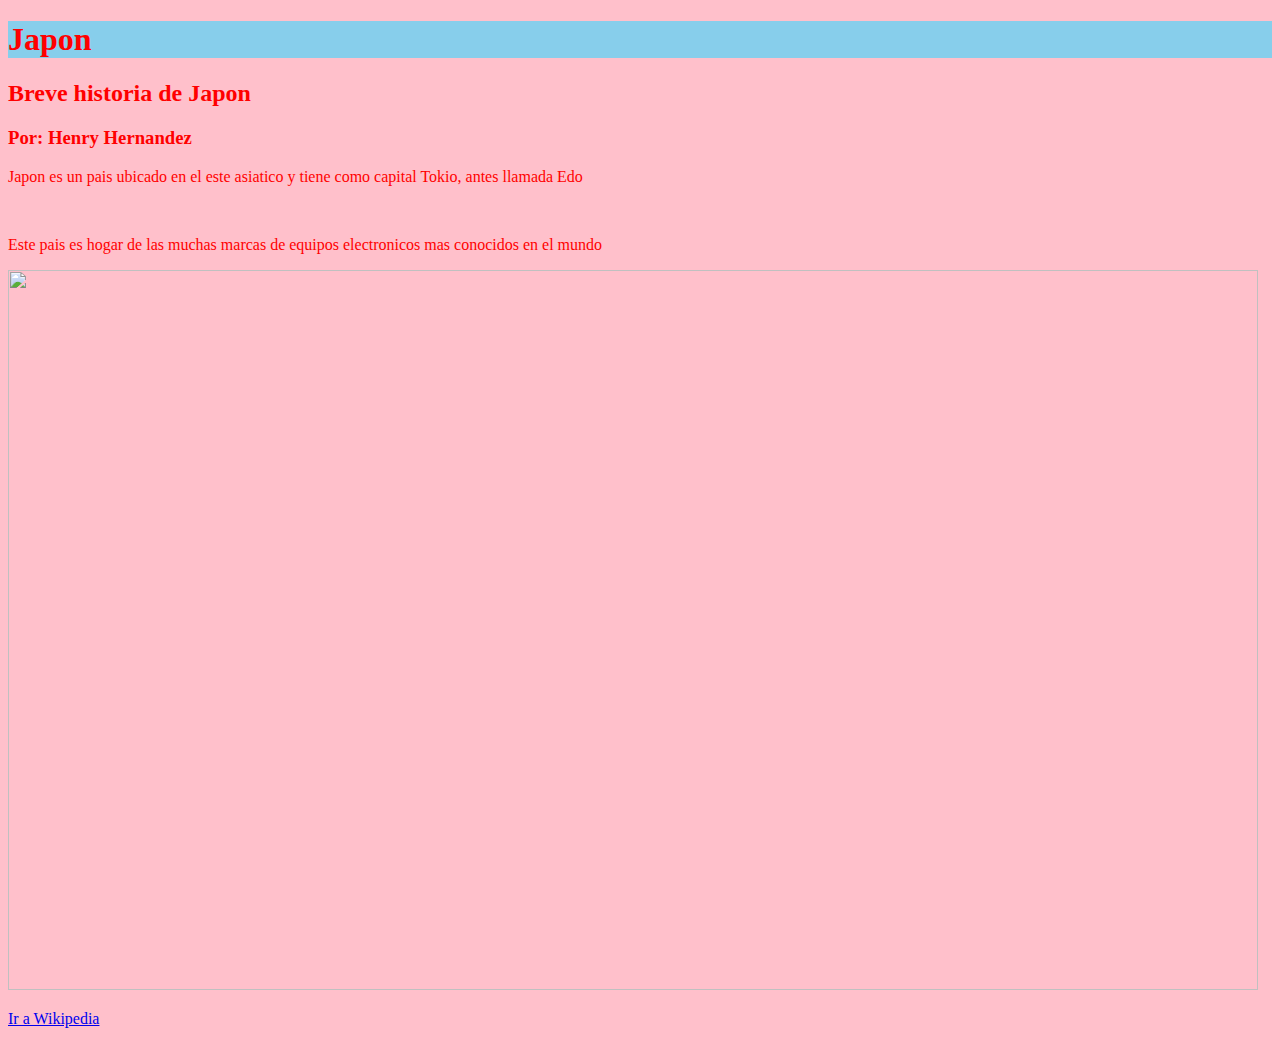
==== html/index.html @ eef5ed25 "Iniciando repaso de HTML y CSS" ====
<!DOCTYPE html>
<html lang="en">
<head>
    <meta charset="UTF-8">
    <meta name="viewport" content="width=device-width, initial-scale=1.0">
    <title>Practicando HTML</title>
    <link rel="stylesheet" type="text/css" href="/estilos/estilos.css">
</head>
<body>
    <h1>Japon</h1>
    <h2>Breve historia de Japon</h2>
    <h3>Por: Henry Hernandez</h3>
    <p>Japon es un pais ubicado en el este asiatico y tiene como capital Tokio, antes llamada Edo</p>
    <br/>
    <p>Este pais es hogar de las muchas marcas de equipos electronicos mas conocidos en el mundo</p>
    <img src="C:\Users\henry\OneDrive\Documentos\Tareas\Repaso HTML-CSS\imagenes\japan_landscape.jpeg" width="1250" height="720">
    <p><a href="https://es.wikipedia.org/wiki/Jap%C3%B3n">Ir a Wikipedia</a></p>
</body>
</html>
---- estilos/estilos.css ----
body{
    background-color: pink;
    color: red;
}

h1{
    background-color: skyblue;
    color: red;
}
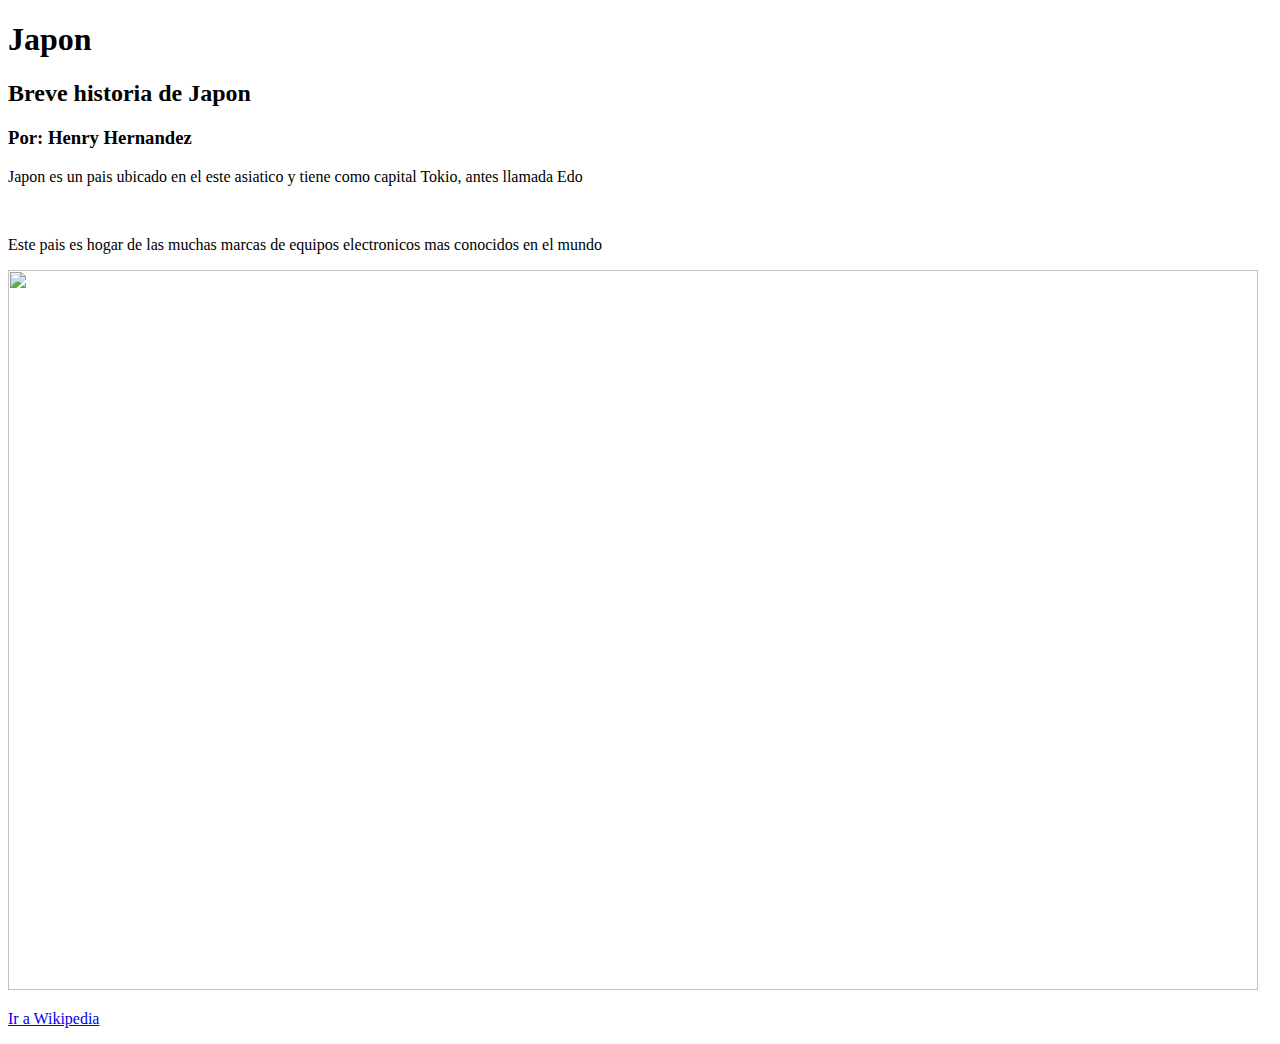
==== commit a63daac6: "Se ha añadido un archivo javascript y arreglado el problema de css" ====
--- a/html/index.html
+++ b/html/index.html
@@ -4,7 +4,8 @@
     <meta charset="UTF-8">
     <meta name="viewport" content="width=device-width, initial-scale=1.0">
     <title>Practicando HTML</title>
-    <link rel="stylesheet" type="text/css" href="/estilos/estilos.css">
+    <link rel="stylesheet" type="text/css" href="C:\Users\David\Documents\Practicas web\Repaso-Aplicacion-Web\estilos\estilos.css">
+    <script type="text/javascript" src="C:\Users\David\Documents\Practicas web\Repaso-Aplicacion-Web\js\javascript.js"></script>
 </head>
 <body>
     <h1>Japon</h1>
@@ -15,5 +16,8 @@
     <p>Este pais es hogar de las muchas marcas de equipos electronicos mas conocidos en el mundo</p>
     <img src="C:\Users\henry\OneDrive\Documentos\Tareas\Repaso HTML-CSS\imagenes\japan_landscape.jpeg" width="1250" height="720">
     <p><a href="https://es.wikipedia.org/wiki/Jap%C3%B3n">Ir a Wikipedia</a></p>
+    <script>saludar();</script>
+    
+
 </body>
 </html>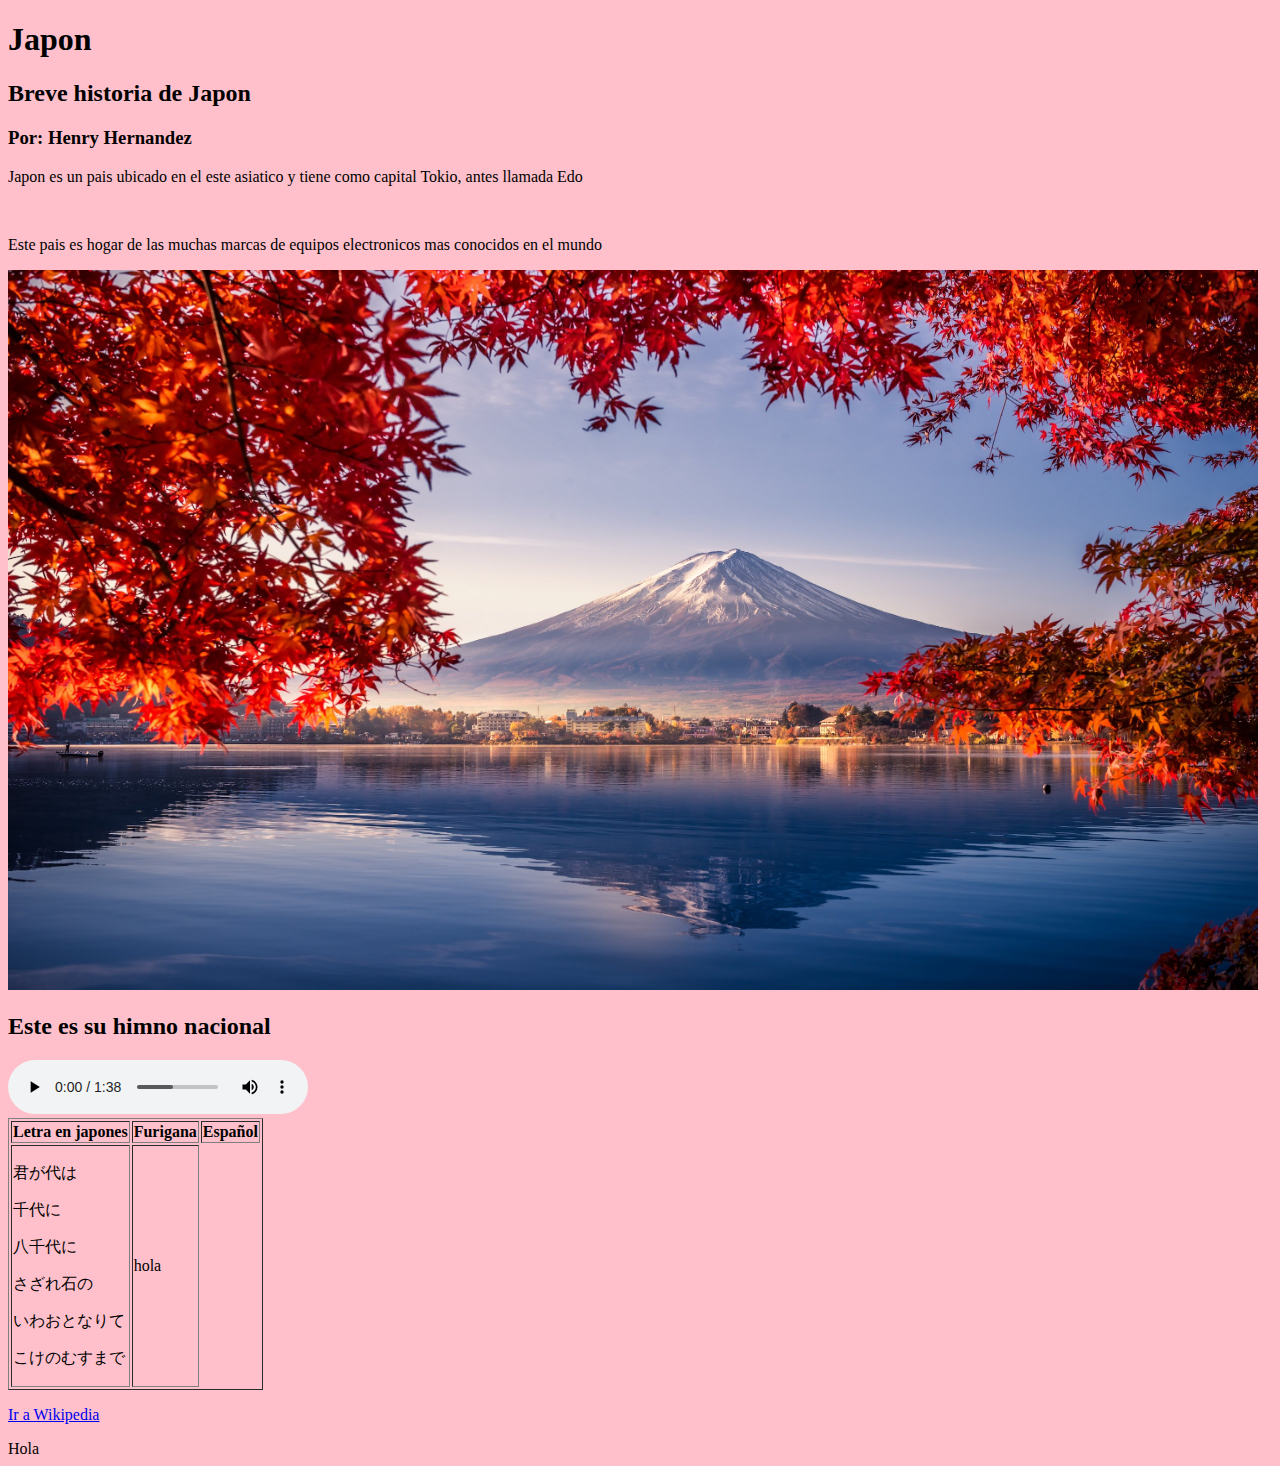
==== commit 82689a98: "Mejorado las rutas de html y css y agregado mas informacion" ====
--- a/html/index.html
+++ b/html/index.html
@@ -4,8 +4,8 @@
     <meta charset="UTF-8">
     <meta name="viewport" content="width=device-width, initial-scale=1.0">
     <title>Practicando HTML</title>
-    <link rel="stylesheet" type="text/css" href="C:\Users\David\Documents\Practicas web\Repaso-Aplicacion-Web\estilos\estilos.css">
-    <script type="text/javascript" src="C:\Users\David\Documents\Practicas web\Repaso-Aplicacion-Web\js\javascript.js"></script>
+    <link rel="stylesheet" type="text/css" href="../estilos/estilos.css">
+    <script type="text/javascript" src="../js/javascript.js"></script>
 </head>
 <body>
     <h1>Japon</h1>
@@ -14,7 +14,42 @@
     <p>Japon es un pais ubicado en el este asiatico y tiene como capital Tokio, antes llamada Edo</p>
     <br/>
     <p>Este pais es hogar de las muchas marcas de equipos electronicos mas conocidos en el mundo</p>
-    <img src="C:\Users\henry\OneDrive\Documentos\Tareas\Repaso HTML-CSS\imagenes\japan_landscape.jpeg" width="1250" height="720">
+    <img src="../imagenes/japan_landscape.jpeg" width="1250" height="720">
+    <br/>
+    <h2>Este es su himno nacional</h2>
+    <audio controls src="../media/National Anthem Japan    NEW VERSION.mp3"></audio>
+    <table border="1">
+        <tr>
+            <th>Letra en japones</th>
+            <th>Furigana</th>
+            <th>Español</th>
+        </tr>
+        <tr>
+            <td>
+                <p>
+                    君が代は
+                </p>
+                <p>
+                    千代に
+                </p>
+                <p>
+                    八千代に
+                </p>
+                <p>
+                    さざれ石の
+                </p>
+                <p>
+                    いわおとなりて
+                </p>
+                <p>
+                    こけのむすまで
+                </p>
+            </td>
+            <td>
+                hola
+            </td>
+        </tr>
+    </table>
     <p><a href="https://es.wikipedia.org/wiki/Jap%C3%B3n">Ir a Wikipedia</a></p>
     <script>saludar();</script>
     
--- a/estilos/estilos.css
+++ b/estilos/estilos.css
@@ -0,0 +1,8 @@
+
+body{
+    background-color: pink;
+}
+
+h1{
+    color: black;
+}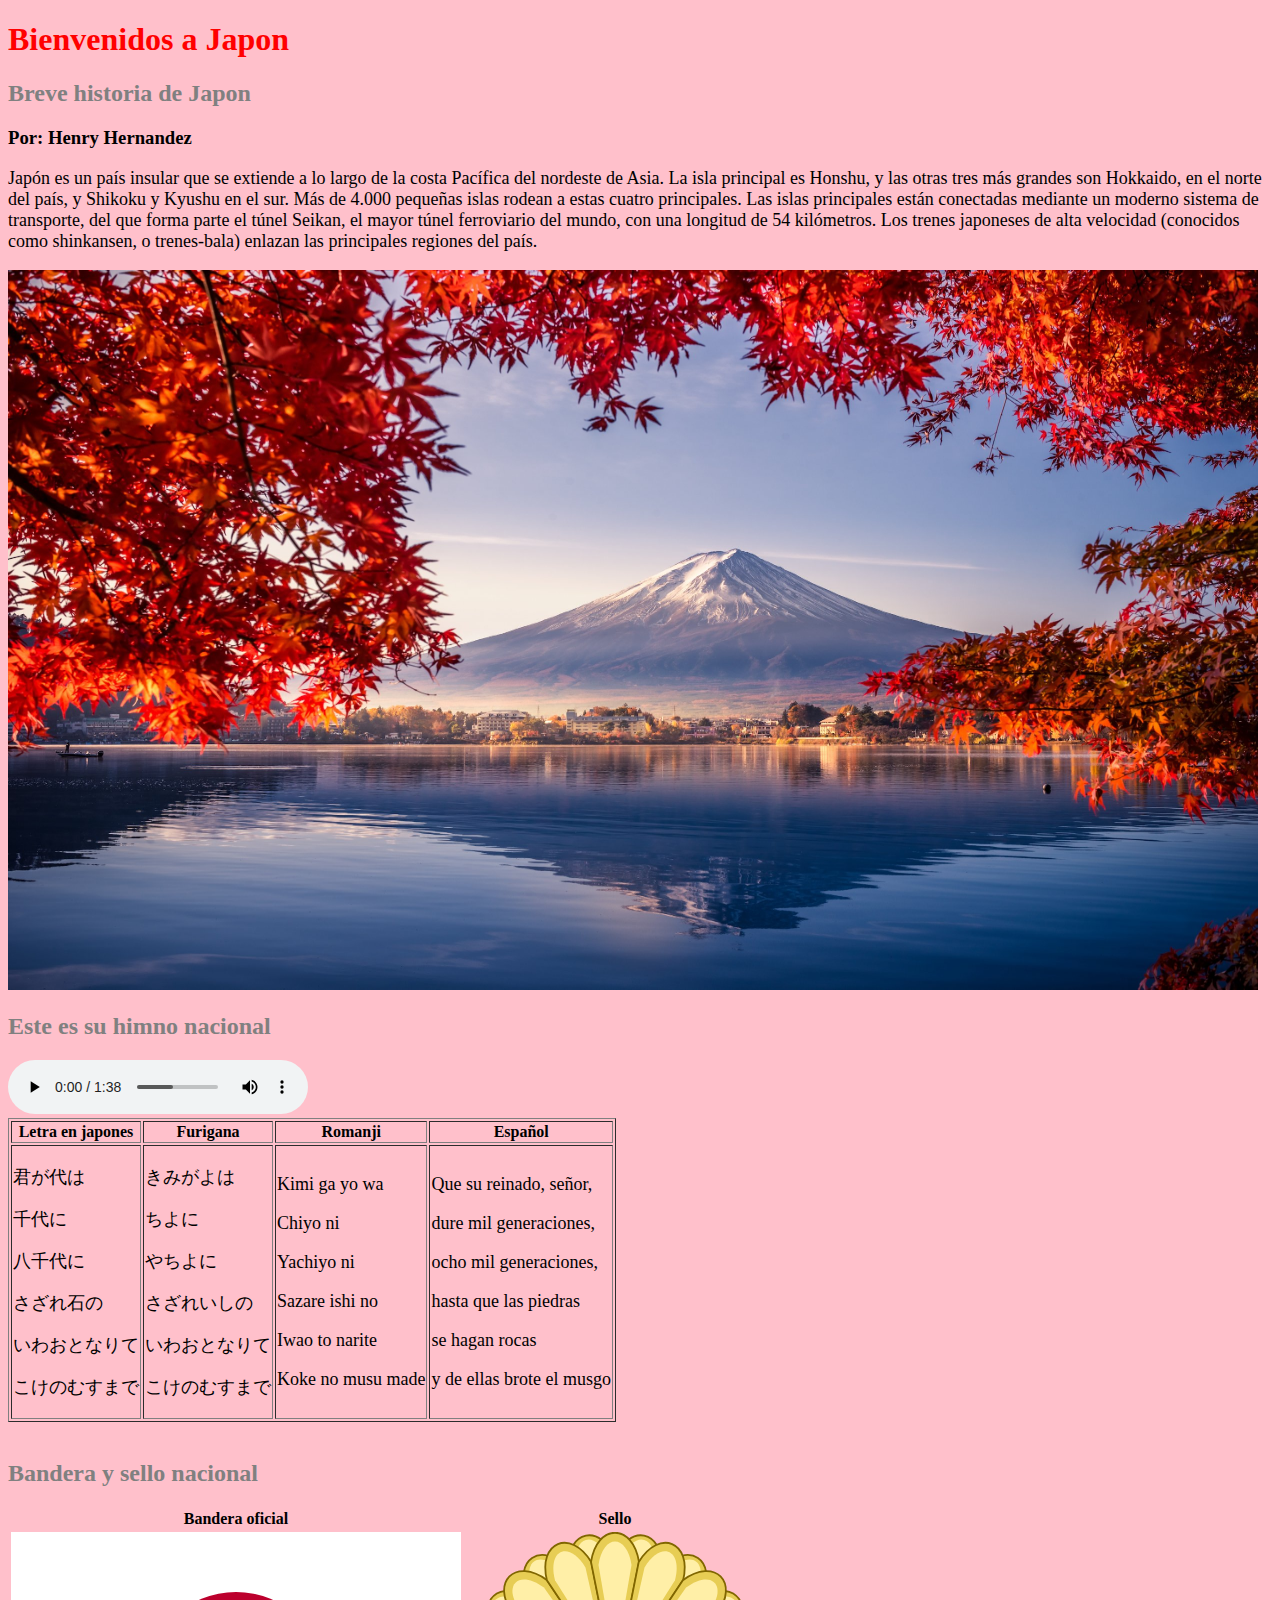
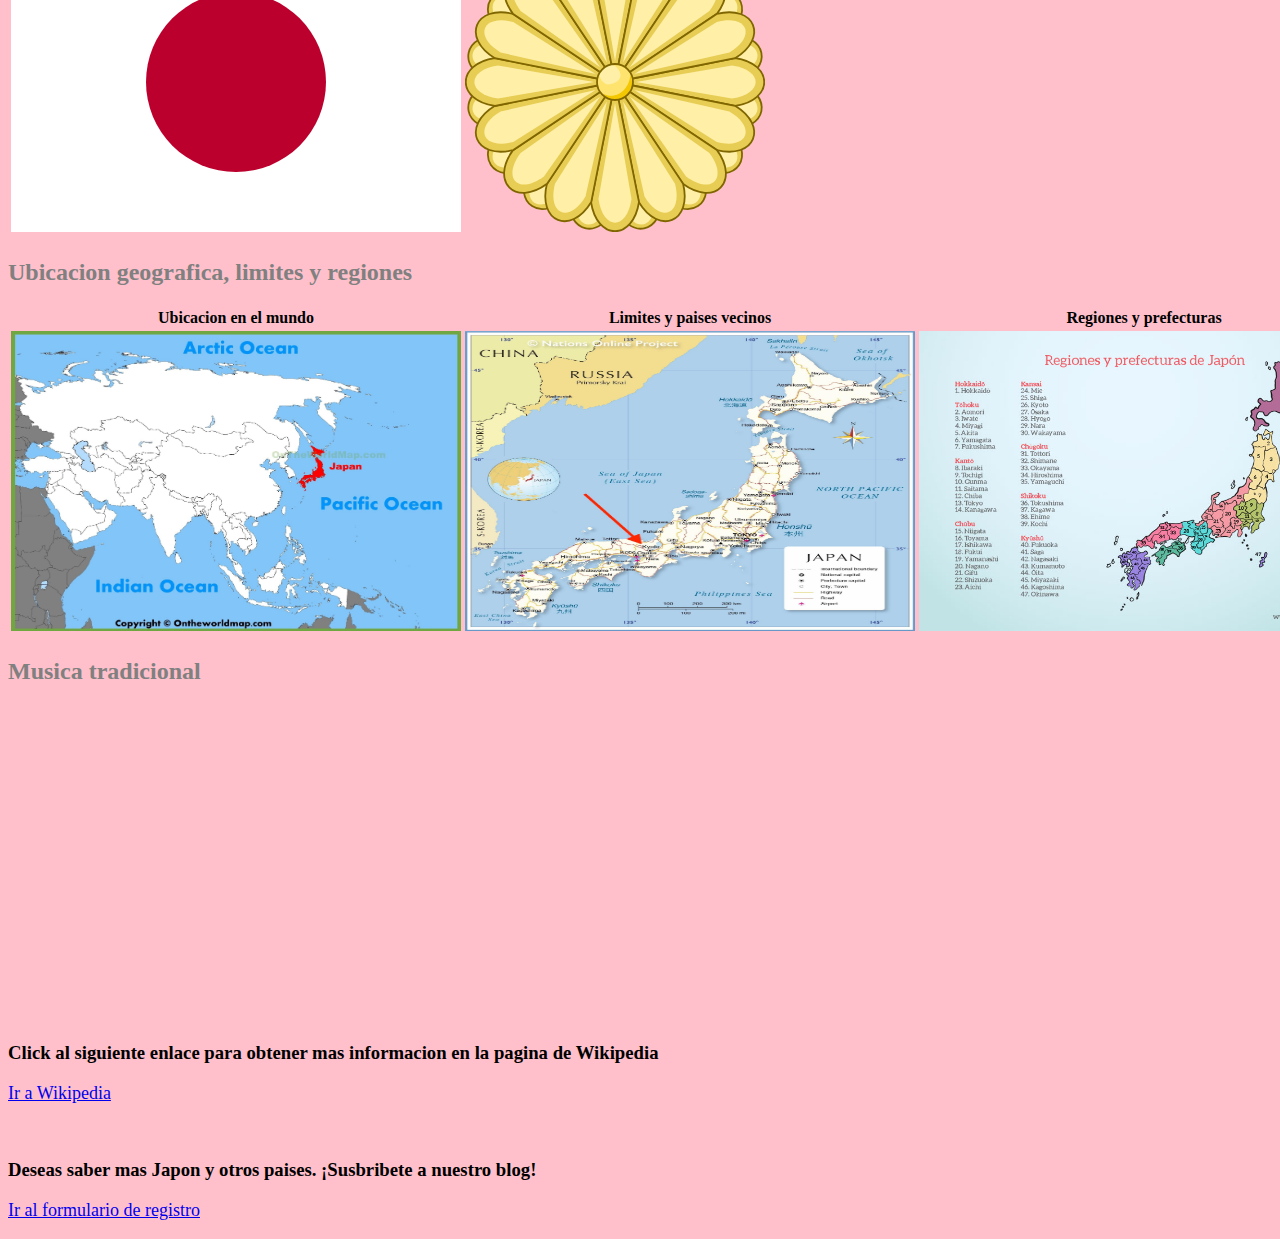
==== commit 4819ad81: "Agregado mas formularios y hojas de estilos" ====
--- a/html/index.html
+++ b/html/index.html
@@ -3,17 +3,20 @@
 <head>
     <meta charset="UTF-8">
     <meta name="viewport" content="width=device-width, initial-scale=1.0">
-    <title>Practicando HTML</title>
+    <title>TheTraveler blog</title>
     <link rel="stylesheet" type="text/css" href="../estilos/estilos.css">
     <script type="text/javascript" src="../js/javascript.js"></script>
 </head>
 <body>
-    <h1>Japon</h1>
+    <h1>Bienvenidos a Japon</h1>
     <h2>Breve historia de Japon</h2>
     <h3>Por: Henry Hernandez</h3>
-    <p>Japon es un pais ubicado en el este asiatico y tiene como capital Tokio, antes llamada Edo</p>
-    <br/>
-    <p>Este pais es hogar de las muchas marcas de equipos electronicos mas conocidos en el mundo</p>
+    <p>
+        Japón es un país insular que se extiende a lo largo de la costa Pacífica del nordeste de Asia. La isla
+        principal es Honshu, y las otras tres más grandes son Hokkaido, en el norte del país, y Shikoku y Kyushu en el sur.
+        Más de 4.000 pequeñas islas rodean a estas cuatro principales. Las islas principales están conectadas mediante un moderno
+        sistema de transporte, del que forma parte el túnel Seikan, el mayor túnel ferroviario del mundo, con una longitud de 54 kilómetros. Los trenes japoneses de alta velocidad (conocidos como shinkansen, o trenes-bala) enlazan las principales regiones del país.
+    </p>
     <img src="../imagenes/japan_landscape.jpeg" width="1250" height="720">
     <br/>
     <h2>Este es su himno nacional</h2>
@@ -22,6 +25,7 @@
         <tr>
             <th>Letra en japones</th>
             <th>Furigana</th>
+            <th>Romanji</th>
             <th>Español</th>
         </tr>
         <tr>
@@ -46,11 +50,84 @@
                 </p>
             </td>
             <td>
-                hola
+                <p>
+                    きみがよは
+                </p>
+                <p>
+                    ちよに
+                </p>
+                <p>
+                    やちよに
+                </p>
+                <p>
+                    さざれいしの
+                </p>
+                <p>
+                    いわおとなりて
+                </p>
+                <p>
+                    こけのむすまで
+                </p>
+            </td>
+            <td>
+                <p>
+                    Kimi ga yo wa
+                </p>
+                <p>Chiyo ni</p>
+                <p>Yachiyo ni</p>
+                <p>Sazare ishi no</p>
+                <p>Iwao to narite</p>
+                <p>Koke no musu made</p>
+            </td>
+            <td>
+                <p>Que su reinado, señor,</p>
+                <p>dure mil generaciones,</p>
+                <p>ocho mil generaciones,</p>
+                <p>hasta que las piedras</p>
+                <p>se hagan rocas</p>
+                <p>y de ellas brote el musgo</p>
             </td>
         </tr>
     </table>
+    <br/>
+    <h2>Bandera y sello nacional</h2>
+    <table>
+        <th>Bandera oficial</th>
+        <th>Sello</th>
+        <tr>
+            <td>
+                <img src="../imagenes/Flag_of_Japan.svg" Widht="300" height="300"/>
+            </td>
+            <td>
+                <img src="../imagenes/Japanese_Imperial_Seal.svg" width="300" height="300"/>
+            </td>
+        </tr>
+    </table>
+    <h2>Ubicacion geografica, limites y regiones</h2>
+    <table>
+        <th>Ubicacion en el mundo</th>
+        <th>Limites y paises vecinos</th>
+        <th>Regiones y prefecturas</th>
+        <tr>
+            <td>
+                <img src="../imagenes/japón-mapa-de-ubicación.jpg" width="450" height="300"/>
+            </td>
+            <td>
+                <img src="../imagenes/kyoto-kansai - japan-map.jpg" width="450" height="300"/>
+            </td>
+            <td>
+                <img src="../imagenes/regiones.jpg" width="450" height="300"/>
+            </td>
+        </tr>
+        
+    </table>
+    <h2>Musica tradicional</h2>
+    <iframe width="560" height="315" src="https://www.youtube.com/embed/x3n8LlokDzo" title="YouTube video player" frameborder="0" allow="accelerometer; autoplay; clipboard-write; encrypted-media; gyroscope; picture-in-picture; web-share" allowfullscreen></iframe>
+    <h3>Click al siguiente enlace para obtener mas informacion en la pagina de Wikipedia</h3>
     <p><a href="https://es.wikipedia.org/wiki/Jap%C3%B3n">Ir a Wikipedia</a></p>
+    <br/>
+    <h3>Deseas saber mas Japon y otros paises. ¡Susbribete a nuestro blog!</h3>
+    <p><a href="formulario.html">Ir al formulario de registro</a></p>
     <script>saludar();</script>
     
 
--- a/estilos/estilos.css
+++ b/estilos/estilos.css
@@ -4,5 +4,13 @@
 }
 
 h1{
-    color: black;
+    color: red;
+}
+
+h2{
+    color: grey;
+}
+
+p{
+    font-size:large;
 }